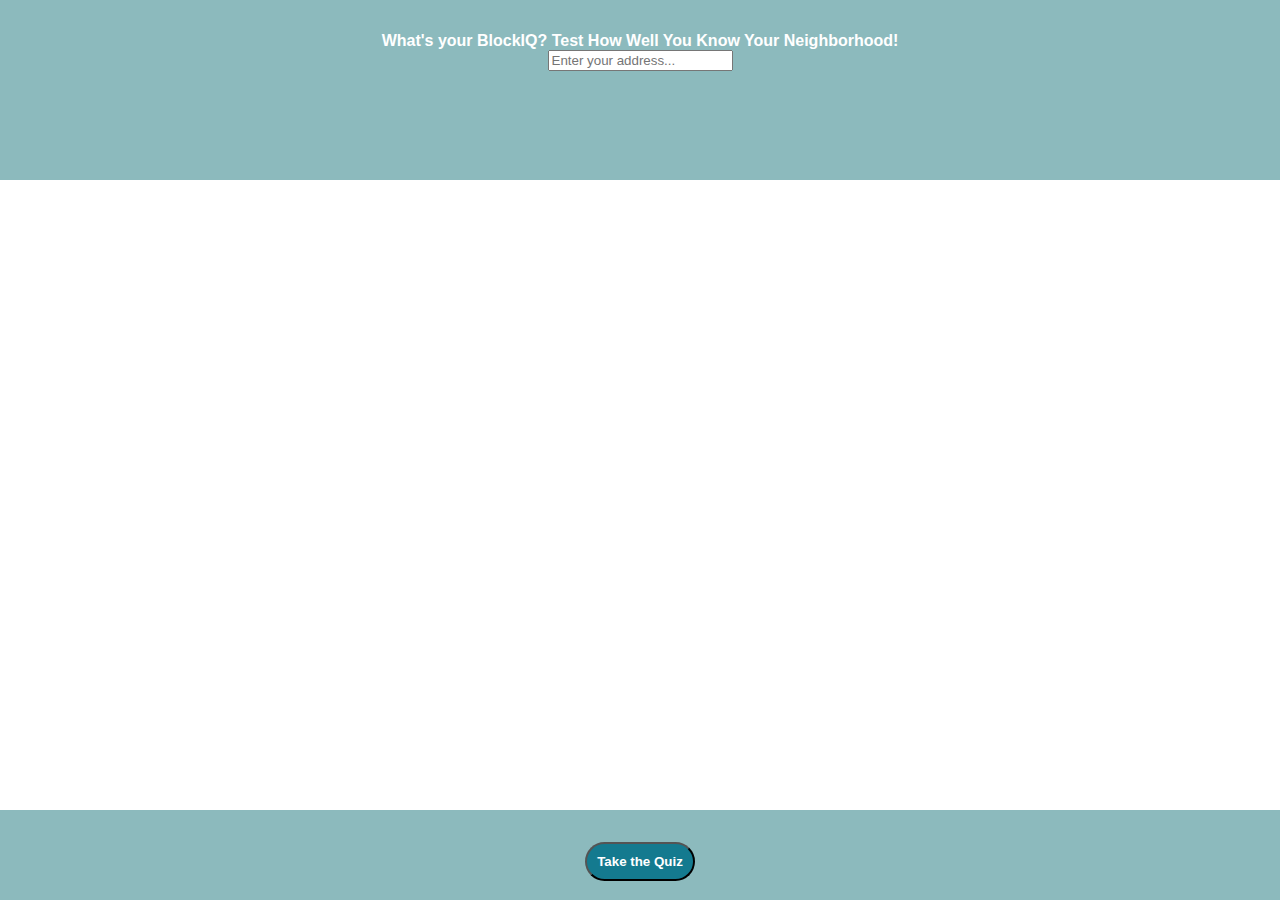
==== index.html @ 2dda444b "Created Array of Objects with Census Attributes" ====
<!DOCTYPE html>
<html>
  <head>
    <meta charset="utf-8">
    <!-- CSS Imports -->
    <link rel="stylesheet" href="css/leaflet.css" />
    <link rel="stylesheet" href="css/style.css" />
    <link rel="stylesheet" href="js/L.GeoSearch-master/src/css/l.geosearch.css" />
  </head>
  <body>
    <div id="Scene1">
      <!-- Header -->
      <header class="header">
        <div id="AppTitle">What's your BlockIQ? Test How Well You Know Your Neighborhood!</div>
        <input type="text" name="adname" id="AddressForm" placeholder="Enter your address...">
      </header>
      <!-- Map -->
      <div id="map" class="map"></div>
      <!--Footer-->
      <footer class="footer">
          <button id="ToQuizSlide">Take the Quiz</button>
      </footer>
    </div>
    <div id="Scene2">
      <p>Secret Text</p>
    <div>
    <!-- Javascript Imports -->
    <script src="js/jquery-2.2.0.js"></script>
    <script src="js/underscore.js"></script>
    <script src="js/Chart.js"></script>
    <script src="js/leaflet.js"></script>
    <script src="chartdata.js"></script>
    <script src="js/L.GeoSearch-master/src/js/l.control.geosearch.js"></script>
    <script src="js/L.GeoSearch-master/src/js/l.geosearch.provider.google.js"></script>
    <script src="FunctionsBlockIQ.js"></script>
  </body>
</html>
---- css/style.css ----
body {
    padding: 0;
    overflow: hidden;
    font-family: helvetica, arial, sans-serif;
}

.map {
    position: absolute;
    margin-top: 20%;
    right: 0%;
    left: 0%;
    height: 70%;
    bottom:10%;
}

.header {
    position: absolute;
    top: 0%;
    right: 0%;
    left: 0%;
    height: 20%;
    width: 100%;
    background-color: #8CBABD;
    text-align: center;
}

#AppTitle{
  margin-top: 2.5%;
  color: white;
  font-weight: bold;
}

#leaflet-control-geosearch-qry {
  width: 100%;
  height: 28px;
  padding: 0;
  text-indent: 8px;
  border-radius: 4px;
  border: none;
  background-color:white;
}

.footer {
  position: absolute;
  bottom:0%;
  right: 0%;
  left: 0%;
  height:10%;
  width: 100%;
  background-color: #8CBABD;
  text-align: center;
}

#ToQuizSlide {
  margin-top: 2.5%;
  color: white;
  font-weight: bold;
  align-content: center;
  border-radius: 25px;
  background-color: #147A8F;
  padding: 10px 10px;
}
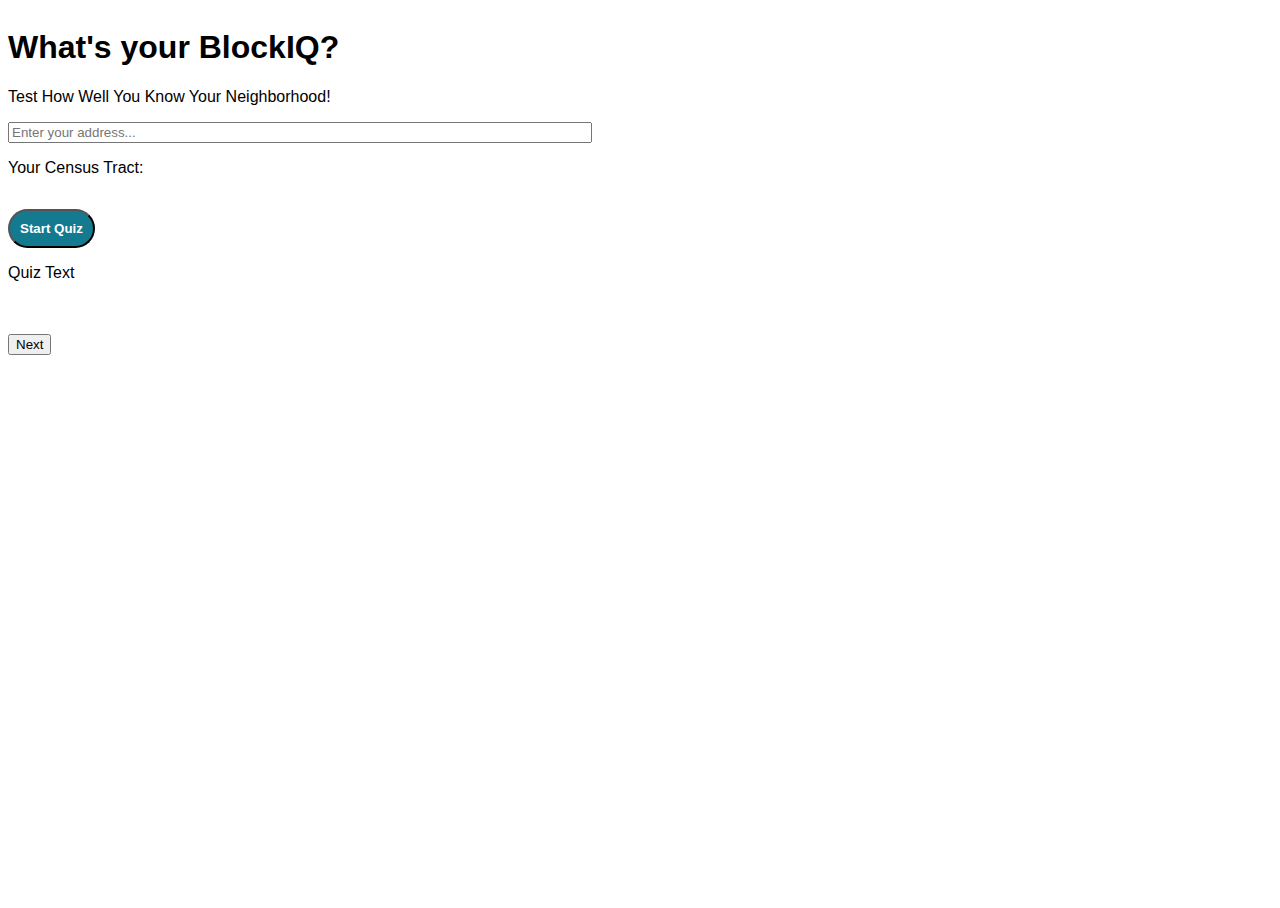
==== commit 61d74919: "Got Quiz Working" ====
--- a/index.html
+++ b/index.html
@@ -8,22 +8,28 @@
     <link rel="stylesheet" href="js/L.GeoSearch-master/src/css/l.geosearch.css" />
   </head>
   <body>
-    <div id="Scene1">
-      <!-- Header -->
-      <header class="header">
-        <div id="AppTitle">What's your BlockIQ? Test How Well You Know Your Neighborhood!</div>
-        <input type="text" name="adname" id="AddressForm" placeholder="Enter your address...">
-      </header>
-      <!-- Map -->
-      <div id="map" class="map"></div>
-      <!--Footer-->
-      <footer class="footer">
-          <button id="ToQuizSlide">Take the Quiz</button>
-      </footer>
-    </div>
-    <div id="Scene2">
-      <p>Secret Text</p>
-    <div>
+    <!--Sidebar-->
+    <sidebar>
+      <div id="Scene1">
+        <h1 id="AppTitle">What's your BlockIQ?</h1>
+        <p id ="subtitle">Test How Well You Know Your Neighborhood!</p>
+        <input type="text" name="adname" id="AddressForm" placeholder="Enter your address..."-->
+      </div>
+      <div id="Scene2">
+        <p>Your Census Tract: <span id="CensusNum"></span></p>
+        <button id="ToQuizSlide">Start Quiz</button>
+      </div>
+      <div id="Scene3">
+        <p>Quiz Text</p>
+        <div id="question"></div>
+        <div id="buttons"></div>
+        <br>
+        <br>
+        <input type="submit" id="button-next" value="Next">
+      </div>
+    </sidebar>
+    <!-- Map -->
+    <div id="map" class="map"></div>
     <!-- Javascript Imports -->
     <script src="js/jquery-2.2.0.js"></script>
     <script src="js/underscore.js"></script>
--- a/css/style.css
+++ b/css/style.css
@@ -6,49 +6,19 @@
 
 .map {
     position: absolute;
-    margin-top: 20%;
-    right: 0%;
-    left: 0%;
-    height: 70%;
-    bottom:10%;
+    height:100%;
+    left:50%;
+    width: 100%;
 }
 
-.header {
-    position: absolute;
-    top: 0%;
-    right: 0%;
-    left: 0%;
-    height: 20%;
-    width: 100%;
-    background-color: #8CBABD;
-    text-align: center;
+sidebar {
+  position: absolute;
+  width:50%;
+  height:100%;
 }
 
-#AppTitle{
-  margin-top: 2.5%;
-  color: white;
-  font-weight: bold;
-}
-
-#leaflet-control-geosearch-qry {
-  width: 100%;
-  height: 28px;
-  padding: 0;
-  text-indent: 8px;
-  border-radius: 4px;
-  border: none;
-  background-color:white;
-}
-
-.footer {
-  position: absolute;
-  bottom:0%;
-  right: 0%;
-  left: 0%;
-  height:10%;
-  width: 100%;
-  background-color: #8CBABD;
-  text-align: center;
+#AddressForm {
+  width:90%;
 }
 
 #ToQuizSlide {
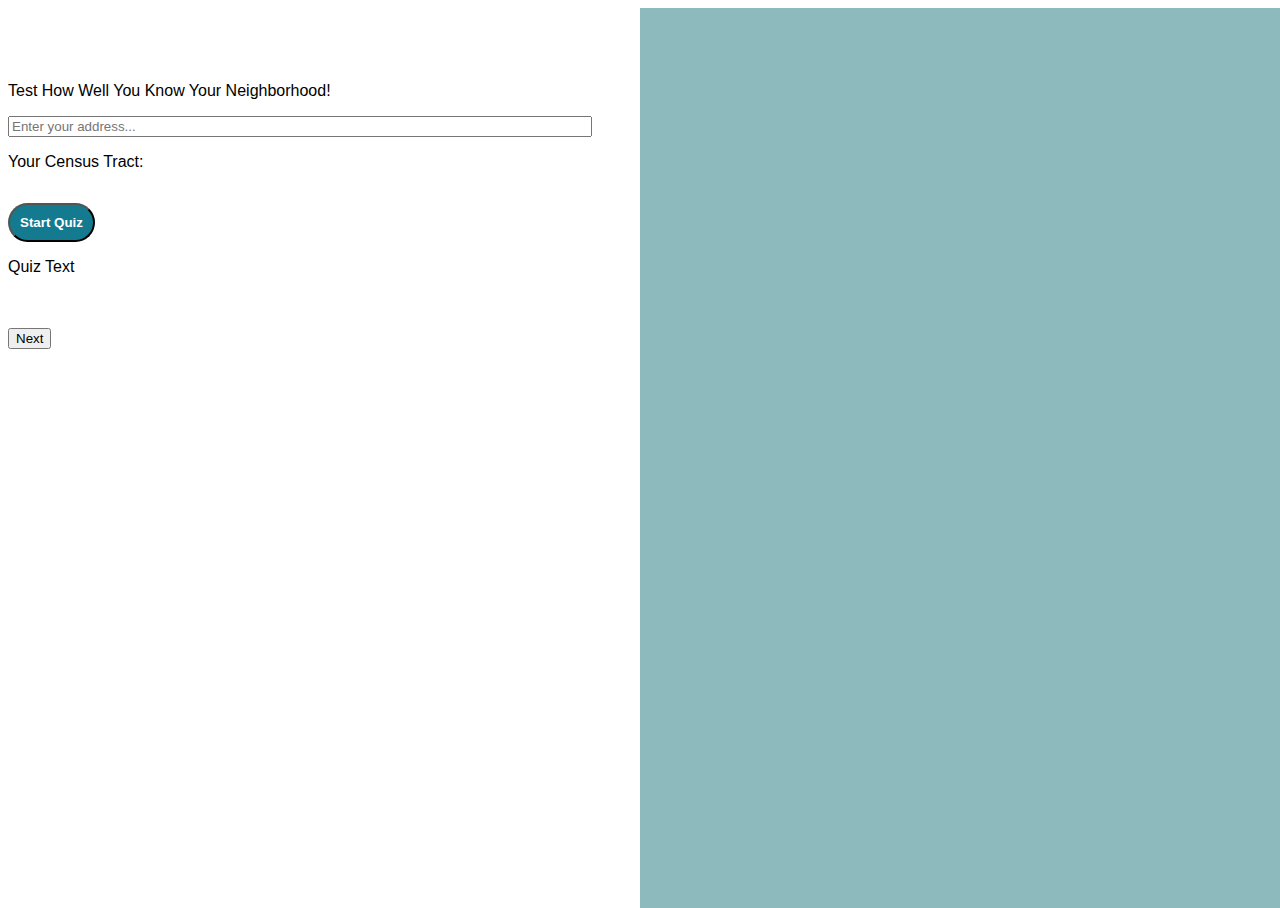
==== commit 70bd7349: "Merge Ester's Code" ====
--- a/index.html
+++ b/index.html
@@ -26,6 +26,10 @@
         <br>
         <br>
         <input type="submit" id="button-next" value="Next">
+        <label id="cat"></label>
+        <label id="cat-numRight"></label>
+        <div id="image" class="image"></div>
+        <label id="cat-text"></label>
       </div>
     </sidebar>
     <!-- Map -->
--- a/css/style.css
+++ b/css/style.css
@@ -9,6 +9,43 @@
     height:100%;
     left:50%;
     width: 100%;
+    background-color: #8CBABD;
+    text-align: center;
+}
+
+.image0{
+    width: 150px;
+    height: 100px;
+    background-image: url("http://i.stack.imgur.com/2OrtT.jpg");
+    background-size: cover;
+    background-repeat: no-repeat;
+    background-position: 50% 50%;
+}
+
+.image1{
+
+}
+
+.image2{
+
+}
+
+.image3{
+
+}
+
+.image4{
+
+}
+
+.image5{
+
+}
+
+#AppTitle{
+  margin-top: 2.5%;
+  color: white;
+  font-weight: bold;
 }
 
 sidebar {
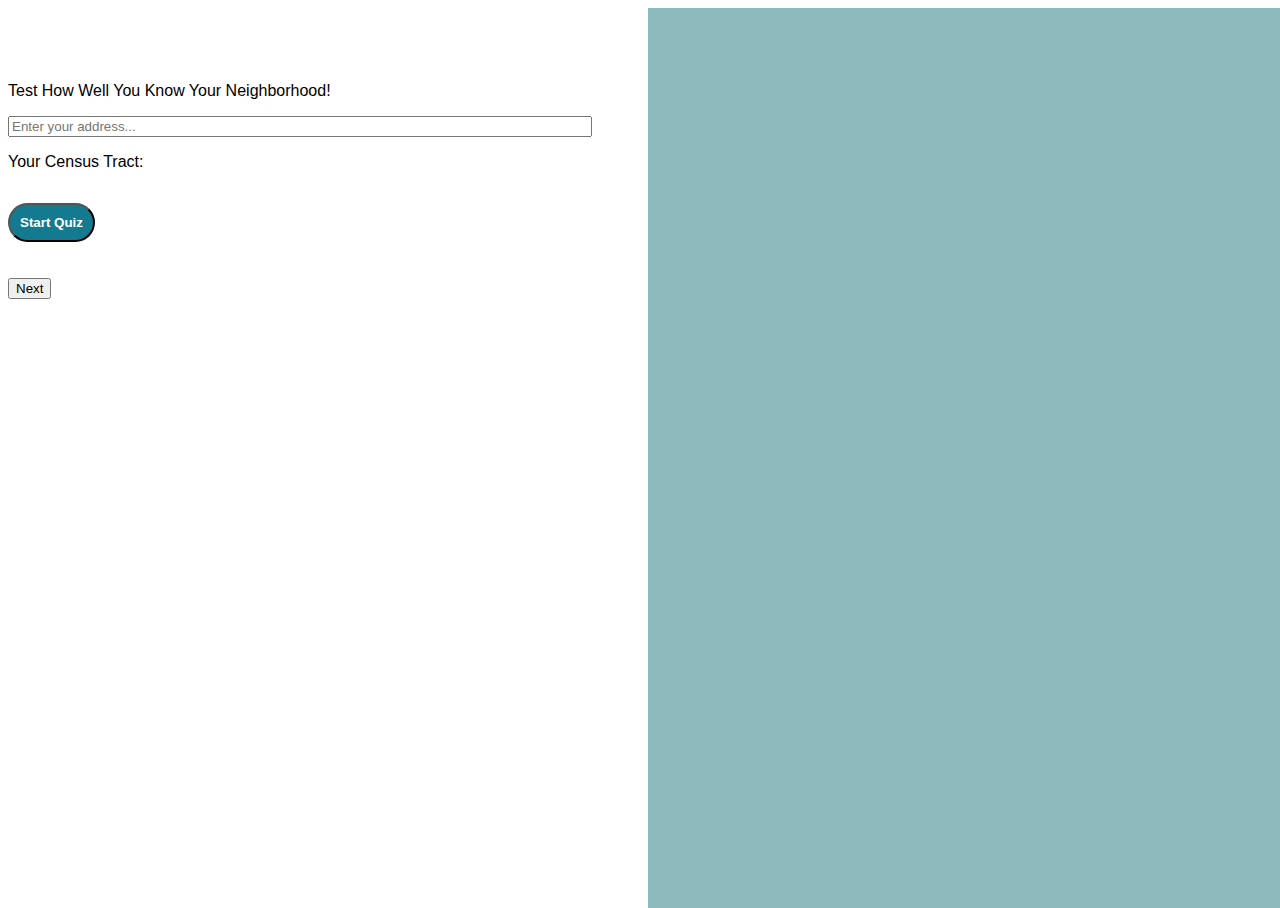
==== commit 3a29f4c1: "Images for Scoresheet Added" ====
--- a/index.html
+++ b/index.html
@@ -20,7 +20,6 @@
         <button id="ToQuizSlide">Start Quiz</button>
       </div>
       <div id="Scene3">
-        <p>Quiz Text</p>
         <div id="question"></div>
         <div id="buttons"></div>
         <br>
--- a/css/style.css
+++ b/css/style.css
@@ -7,8 +7,8 @@
 .map {
     position: absolute;
     height:100%;
-    left:50%;
-    width: 100%;
+    margin-left:50%;
+    width: 50%;
     background-color: #8CBABD;
     text-align: center;
 }
@@ -16,29 +16,55 @@
 .image0{
     width: 150px;
     height: 100px;
-    background-image: url("http://i.stack.imgur.com/2OrtT.jpg");
+    background-image: url("http://farmedellin.wpengine.netdna-cdn.com/wp-content/uploads/Tourist.jpg");
     background-size: cover;
     background-repeat: no-repeat;
     background-position: 50% 50%;
 }
 
 .image1{
-
+  width: 150px;
+  height: 100px;
+  background-image: url("https://cbsphilly.files.wordpress.com/2014/06/suburban-station-20140613_111739-_mdougherty.jpg?w=625&h=352&crop=1");
+  background-size: cover;
+  background-repeat: no-repeat;
+  background-position: 50% 50%;
 }
 
 .image2{
-
+  width: 150px;
+  height: 100px;
+  background-image: url("http://www.choratravel.com/wp-content/uploads/2015/03/MNJcnuJ.jpg");
+  background-size: cover;
+  background-repeat: no-repeat;
+  background-position: 50% 50%;
 }
 
 .image3{
-
+  width: 150px;
+  height: 100px;
+  background-image: url("http://i.usatoday.net/news/_photos/2012/08/09/Letters-Equal-USPS-cuts-a-misguided-solution-P821DDD4-x-large.jpg");
+  background-size: cover;
+  background-repeat: no-repeat;
+  background-position: 50% 50%;
 }
 
 .image4{
-
+  width: 150px;
+  height: 100px;
+  background-image: url("https://nextcity.org/images/made/JoAnnManuel_920_906_80.jpg");
+  background-size: cover;
+  background-repeat: no-repeat;
+  background-position: 50% 50%;
 }
 
 .image5{
+  width: 150px;
+  height: 100px;
+  background-image: url("http://media.philly.com/images/se1kenney05z-4528.jpg");
+  background-size: cover;
+  background-repeat: no-repeat;
+  background-position: 50% 50%;
 
 }
 
